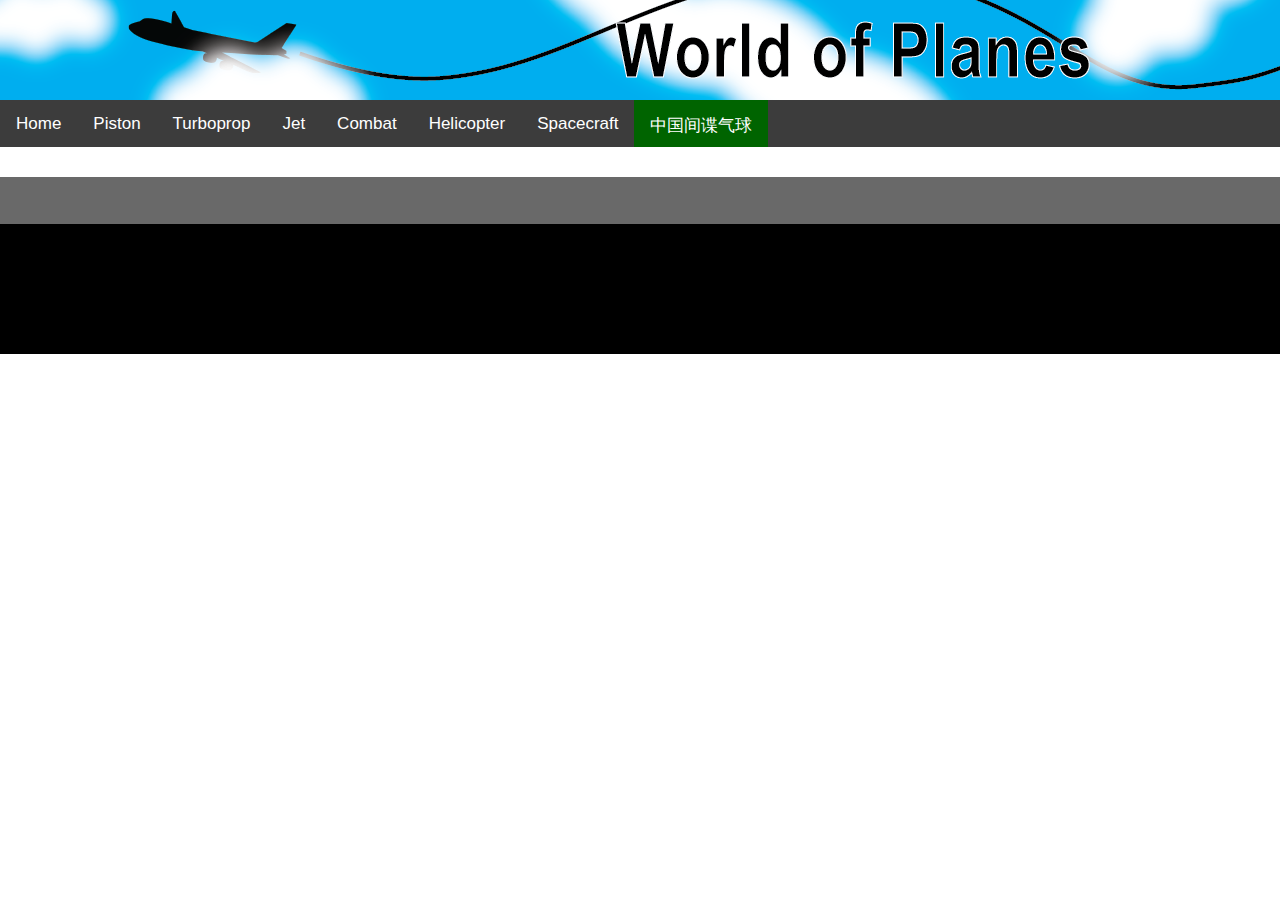
==== Balloon.html @ 555cc3a4 "Update" ====
<!DOCTYPE html>
<html lang="en">
<head>
  <meta charset="UTF-8">
  <title>World of Planes</title>
  <link rel="stylesheet" href="Main.css">
</head>
<body>
<div id="head">
  <img src=".photos\WorldOfPlanesBanner.png">
</div>
<div class="topNav">
  <a href="index.html">Home</a>
  <a href="Piston.html">Piston</a>
  <a href="Turboprop.html">Turboprop</a>
  <a href="Jet.html">Jet</a>
  <a href="Combat.html">Combat</a>
  <a href="Helicopter.html">Helicopter</a>
  <a href="Spacecraft.html">Spacecraft</a>
  <a href="Balloon.html" class="active">中国间谍气球</a>
</div>
<div class="whiteSpace"></div>
<div id="foot1"></div>
<div id="foot2"></div>
</body>
</html>
---- Main.css ----
*{
    font-family: Arial;
}
body{
    margin: 0;
    padding: 0;
    overflow: auto;
}
.grid{
    display: grid;
    grid-template-columns: auto auto;
    grid-column-gap: 1px;
}
.grid2{
    display: grid;
    grid-template-columns: auto auto;
    grid-column-gap: 1px;
}
.whiteSpace{
    height: 30px;
}
.bodyStuff{
    margin: 20px;
}
#info{
    text-align: center;
    padding: 10px;
    border: 2px solid black;
}
#head{
    background: black;
    overflow: hidden;
    margin-bottom: 0px;
    height: 100px;
}
#news{
    width: 100px;
    height: 100px;
    object-fit: cover;
    float: left;
}
.topNav{
    background: #3C3C3C;
    overflow: hidden;
    height: 47px;
}
.topNav a{
    float: left;
    color: white;
    text-align: center;
    padding: 14px 16px 14px 16px;
    text-decoration: none;
    font-size: 17px;
}
.topNav a:hover {
    background-color: dimgray;
    color: black;
}
.topNav a.active {
    background-color: darkgreen;
    color: white;
}
#foot1{
    background: dimgray;
    height: 47px;
    width: 100%;
}
#foot2{
    background: black;
    padding: 65px;
    overflow: auto;
}
#articles{
    border: solid black 2px;
}
.def{
    text-align: center;
    border: solid black 2px;
    margin: 10px;
    padding: 0;
}
#title{
    background-color: grey;
    margin: 0px;
    color: white;
}
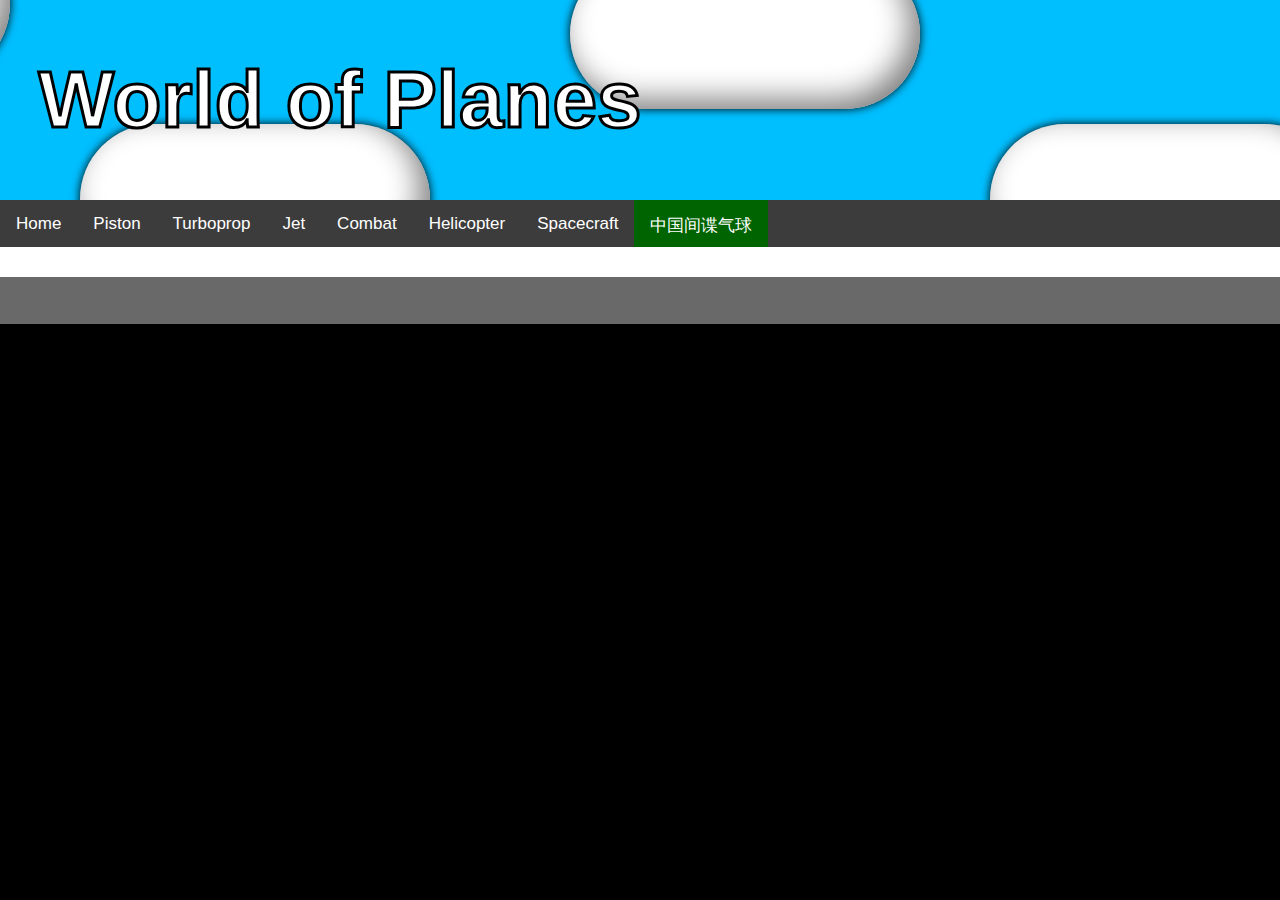
==== commit 3165abd3: "Update (JavaScript)" ====
--- a/Balloon.html
+++ b/Balloon.html
@@ -7,7 +7,14 @@
 </head>
 <body>
 <div id="head">
-  <img src=".photos\WorldOfPlanesBanner.png">
+  <h1 id="websiteTitle">World of Planes</h1>
+  <div>
+    <div id="cloud1" class="cloud"></div>
+    <div id="cloud2" class="cloud"></div>
+    <div id="cloud3" class="cloud"></div>
+    <div id="cloud4" class="cloud"></div>
+    <div id="cloud5" class="cloud"></div>
+  </div>
 </div>
 <div class="topNav">
   <a href="index.html">Home</a>
--- a/Main.css
+++ b/Main.css
@@ -1,17 +1,14 @@
 *{
-    font-family: Arial;
+    font-family: Arial, serif;
 }
 body{
+    height: 100%;
+    width: 100%;
     margin: 0;
     padding: 0;
     overflow: auto;
 }
 .grid{
-    display: grid;
-    grid-template-columns: auto auto;
-    grid-column-gap: 1px;
-}
-.grid2{
     display: grid;
     grid-template-columns: auto auto;
     grid-column-gap: 1px;
@@ -28,10 +25,54 @@
     border: 2px solid black;
 }
 #head{
-    background: black;
+    background: deepskyblue;
     overflow: hidden;
-    margin-bottom: 0px;
-    height: 100px;
+    margin-bottom: 0;
+    height: 200px;
+    width: 100%;
+}
+.cloud{
+    width: 350px;
+    height: 150px;
+    background-color: white;
+    border-radius: 100px;
+    box-shadow: 0 0 10px black, inset -10px -10px 30px gray;
+    position: relative;
+    z-index: 1;
+}
+#cloud1{
+    top: 50%;
+    left: 50%;
+    transform: translate(-280%, -180%);
+}
+#cloud2{
+    top: 50%;
+    left: 50%;
+    transform: translate(-20%, -260%);
+}
+#cloud3{
+    top: 50%;
+    left: 50%;
+    transform: translate(-160%, -250%);
+}
+#cloud4{
+    top: 50%;
+    left: 50%;
+    transform: translate(100%, -350%);
+}
+#cloud5{
+    top: 50%;
+    left: 50%;
+    transform: translate(230%, -570%);
+}
+#websiteTitle{
+    position: relative;
+    color: white;
+    font-size: 80px;
+    -webkit-text-stroke-width: 3px;
+    -webkit-text-stroke-color: black;
+    z-index: 2;
+    padding-left: 3%;
 }
 #news{
     width: 100px;
@@ -67,7 +108,8 @@
 }
 #foot2{
     background: black;
-    padding: 65px;
+    padding: 80px;
+    box-shadow: 0 100vh 0 100vh black;
     overflow: auto;
 }
 #articles{
@@ -81,6 +123,6 @@
 }
 #title{
     background-color: grey;
-    margin: 0px;
+    margin: 0;
     color: white;
 }
